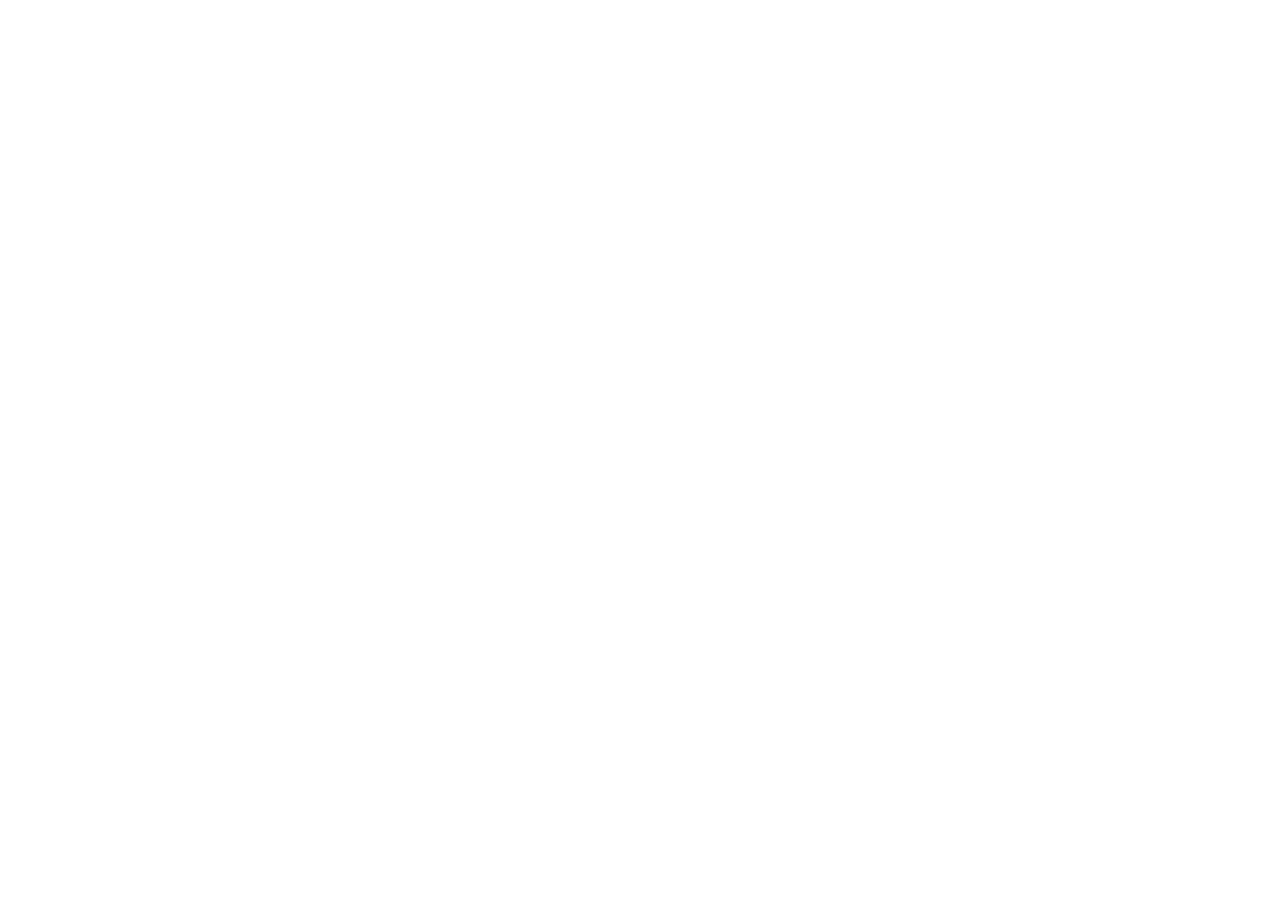
==== Programacao Internet JavaScript/index.html @ 5ef7a60b "iniciando javascript" ====
<!DOCTYPE html>
<html lang="pt-br">
    <header>
        <title>Minha página</title>
        <meta charset="utf-8"> 
        <script type="text/javascript" src="js/main.js"></script>
    </header>
    <body>
        <script>
            
        </script>
    </body>
</html>
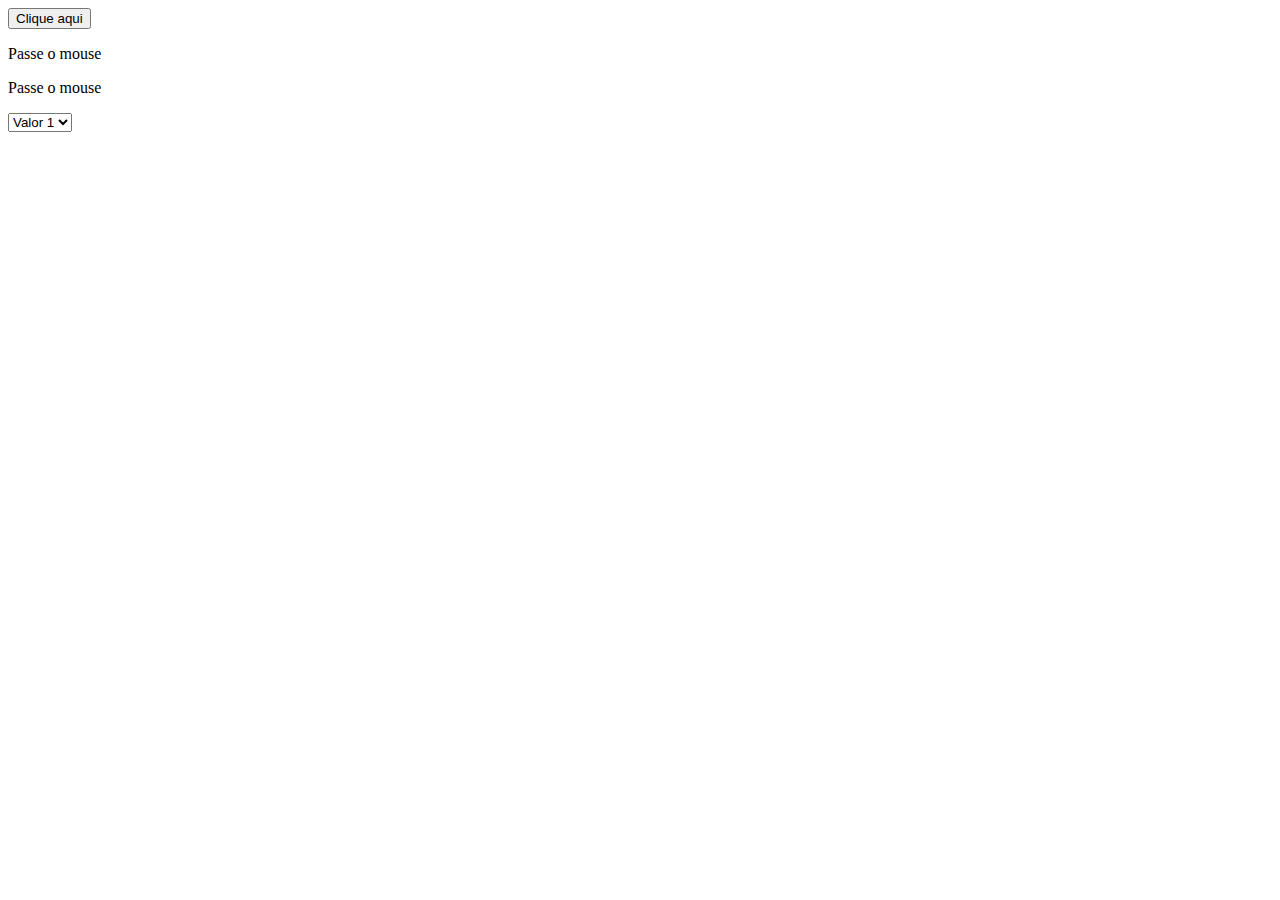
==== commit 1df6742d: "manipulando elementos da pagina" ====
--- a/Programacao Internet JavaScript/index.html
+++ b/Programacao Internet JavaScript/index.html
@@ -3,11 +3,17 @@
     <header>
         <title>Minha página</title>
         <meta charset="utf-8"> 
-        <script type="text/javascript" src="js/main.js"></script>
+        <script type="text/javascript" src="js/main-funcao.js"></script>
     </header>
-    <body>
-        <script>
-            
-        </script>
+    <body onload="load()">
+        <button type="button" onclick="clicou()">Clique aqui</button>
+        <p id="agradecimento" onclick="redirecionar()"></p>
+        <p onmouseover="trocar(this)" onmouseout="voltar(this)">Passe o mouse</p>
+        <p onmouseover="trocar(this)" onmouseout="voltar(this)">Passe o mouse</p>
+        <select onchange="funcaoChange(this)">
+            <option value="1">Valor 1</option>
+            <option value="2">valor 2</option>
+            <option value="3">Valor 3</option>
+        </select>
     </body>
 </html>